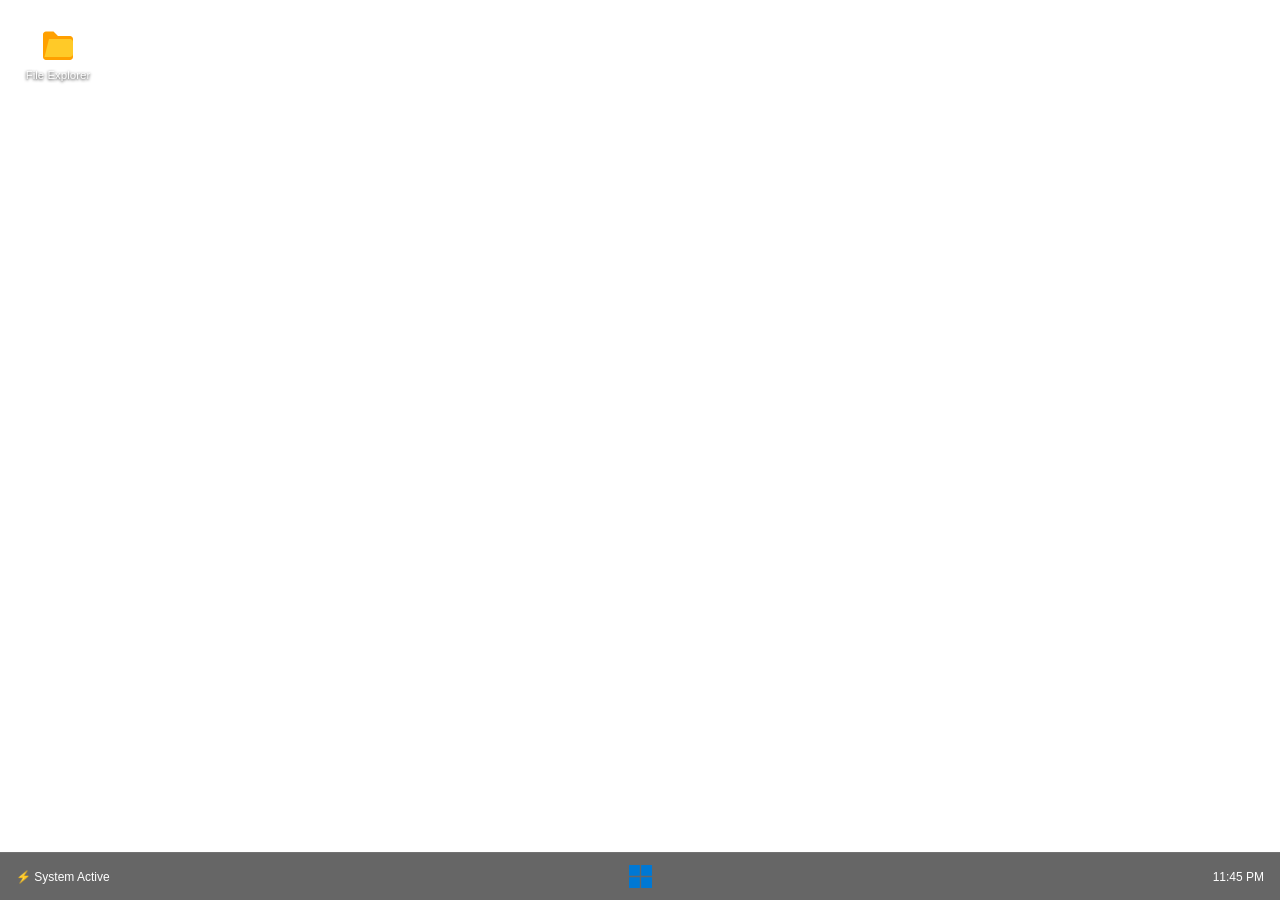
==== docs/desktop.html @ c27cab4e "small improvements" ====
<!DOCTYPE html>
<html lang="en">
<head>
    <meta charset="UTF-8">
    <meta name="viewport" content="width=device-width, initial-scale=1.0">
    <title>Windows 11 Desktop (26H2)</title>
    <link rel="stylesheet" href="desktop.css">
</head>
<body>

    <main class="desktop-area">
        <div class="icon-node" onclick="toggleWindow('explorer-app')">
            <svg viewBox="0 0 48 48" fill="none" xmlns="http://www.w3.org/2000/svg">
                <path d="M4 10C4 7.79086 5.79086 6 8 6H18L24 12H40C42.2091 12 44 13.7909 44 16V40C44 42.2091 42.2091 44 40 44H8C5.79086 44 4 42.2091 4 40V10Z" fill="#FFA000"/>
                <path d="M40 16H12L6 40H40C42.2091 40 44 38.2091 44 36V20C44 17.7909 42.2091 16 40 16Z" fill="#FFCA28"/>
            </svg>
            <span>File Explorer</span>
        </div>
    </main>

    <div class="app-window" id="explorer-app" style="top: 20%; left: 25%;">
        <div class="window-titlebar" id="explorer-app-header">
            <div style="font-size: 13px; display: flex; align-items: center; gap: 8px;">📁 File Explorer (26H2 Storage Core)</div>
            <div class="window-actions">
                <span class="action-btn" onclick="toggleWindow('explorer-app')">✕</span>
            </div>
        </div>
        <div class="window-view-pane">
            <h3 style="margin-bottom: 12px;">Home Directory</h3>
            <p style="color: var(--text-muted); font-size: 14px;">Welcome to your compiled 26H2 file container sandbox.</p>
        </div>
    </div>

    <div class="start-flyout" id="startSystemFlyout">
        <input type="text" class="copilot-search-box" placeholder="Ask Copilot or search files...">
        <div class="grid-apps-container">
            <div class="icon-node" onclick="toggleWindow('explorer-app'); toggleStart();">
                <svg viewBox="0 0 48 48" fill="none"><path d="M4 10h40v30H4z" fill="#FFA000"/></svg>
                <span>Explorer</span>
            </div>
        </div>
    </div>

    <footer class="taskbar-container">
        <div class="taskbar-left">⚡ System Active</div>
        
        <div class="taskbar-center-tray">
            <div class="tb-icon-wrapper" onclick="toggleStart()">
                <svg width="23" height="23" viewBox="0 0 24 24" fill="#0078d4">
                    <path d="M0 0h11.314v11.314H0V0zm12.686 0H24v11.314H12.686V0zM0 12.686h11.314V24H0V12.686zm12.686 0H24V24H12.686V12.686z"/>
                </svg>
            </div>
        </div>

        <div class="taskbar-right">
            <span id="systray-clock">--:--</span>
        </div>
    </footer>

    <script>
        // Real-time Engine Updates
        function setTime() {
            const date = new Date();
            document.getElementById('systray-clock').textContent = date.toLocaleTimeString([], {hour: '2-digit', minute:'2-digit'});
        }
        setInterval(setTime, 1000); setTime();

        // Control Visibility states
        function toggleStart() {
            document.getElementById('startSystemFlyout').classList.toggle('visible');
        }

        function toggleWindow(id) {
            const win = document.getElementById(id);
            win.style.display = (win.style.display === 'flex') ? 'none' : 'flex';
        }

        // Apply Native Draggable Mechanics to individual active app windows
        bindDrag(document.getElementById("explorer-app"));

        function bindDrag(el) {
            let p1 = 0, p2 = 0, p3 = 0, p4 = 0;
            const header = document.getElementById(el.id + "-header");
            if (header) header.onmousedown = startDrag;

            function startDrag(e) {
                if(e.target.classList.contains('action-btn')) return;
                e.preventDefault();
                p3 = e.clientX; p4 = e.clientY;
                document.onmouseup = stopDrag;
                document.onmousemove = moveTarget;
            }

            function moveTarget(e) {
                e.preventDefault();
                p1 = p3 - e.clientX; p2 = p4 - e.clientY;
                p3 = e.clientX; p4 = e.clientY;
                el.style.top = (el.offsetTop - p2) + "px";
                el.style.left = (el.offsetLeft - p1) + "px";
            }

            function stopDrag() {
                document.onmouseup = null; document.onmousemove = null;
            }
        }
    </script>
</body>
</html>
---- docs/desktop.css ----
:root {
    --taskbar-bg: rgba(20, 20, 20, 0.65);
    --window-bg: rgba(28, 28, 28, 0.82);
    --menu-bg: rgba(28, 28, 28, 0.75);
    --accent-color: #0078d4;
    --text-main: #ffffff;
    --text-muted: rgba(255, 255, 255, 0.6);
    --border-mica: rgba(255, 255, 255, 0.08);
}

* {
    box-sizing: border-box;
    margin: 0;
    padding: 0;
    user-select: none;
}

body {
    font-family: 'Segoe UI', -apple-system, sans-serif;
    background: url('https://images.unsplash.com/photo-1618005182384-a83a8bd57fbe?q=80&w=2564&auto=format&fit=crop') no-repeat center center fixed;
    background-size: cover;
    height: 100vh;
    overflow: hidden;
    color: var(--text-main);
}

/* Environment Spaces */
.desktop-area {
    height: calc(100vh - 48px);
    padding: 16px;
    display: flex;
    flex-direction: column;
    gap: 12px;
    align-content: flex-start;
    flex-wrap: wrap;
}

.icon-node {
    display: flex;
    flex-direction: column;
    align-items: center;
    width: 84px;
    padding: 10px 6px;
    gap: 6px;
    border-radius: 6px;
    cursor: pointer;
    text-align: center;
    border: 1px solid transparent;
    transition: all 0.15s ease;
}

.icon-node:hover {
    background: rgba(255, 255, 255, 0.08);
    border-color: rgba(255, 255, 255, 0.05);
}

.icon-node svg {
    width: 36px;
    height: 36px;
}

.icon-node span {
    font-size: 11.5px;
    text-shadow: 0 1px 3px rgba(0,0,0,0.9);
}

/* 26H2 Centered System Taskbar */
.taskbar-container {
    position: fixed;
    bottom: 0;
    left: 0;
    right: 0;
    height: 48px;
    background: var(--taskbar-bg);
    backdrop-filter: blur(24px) saturate(120%);
    -webkit-backdrop-filter: blur(24px) saturate(120%);
    border-top: 1px solid var(--border-mica);
    display: flex;
    justify-content: space-between;
    align-items: center;
    padding: 0 16px;
    z-index: 9999;
}

.taskbar-left, .taskbar-right {
    width: 220px;
    font-size: 12px;
}

.taskbar-right {
    display: flex;
    justify-content: flex-end;
    gap: 14px;
}

.taskbar-center-tray {
    display: flex;
    gap: 4px;
    position: absolute;
    left: 50%;
    transform: translateX(-50%);
}

.tb-icon-wrapper {
    width: 40px;
    height: 40px;
    display: flex;
    align-items: center;
    justify-content: center;
    border-radius: 4px;
    cursor: pointer;
    position: relative;
    transition: background 0.2s;
}

.tb-icon-wrapper:hover {
    background: rgba(255, 255, 255, 0.08);
}

.tb-icon-wrapper.active::after {
    content: '';
    position: absolute;
    bottom: 3px;
    width: 6px;
    height: 3px;
    background: var(--accent-color);
    border-radius: 2px;
}

/* Window Shell */
.app-window {
    position: absolute;
    width: 700px;
    height: 460px;
    background: var(--window-bg);
    backdrop-filter: blur(20px);
    -webkit-backdrop-filter: blur(20px);
    border: 1px solid var(--border-mica);
    border-radius: 8px;
    box-shadow: 0 20px 40px rgba(0,0,0,0.6);
    display: none;
    flex-direction: column;
    overflow: hidden;
    z-index: 50;
}

.window-titlebar {
    padding: 12px 16px;
    background: rgba(0,0,0,0.15);
    display: flex;
    justify-content: space-between;
    align-items: center;
    cursor: move;
}

.window-actions {
    display: flex;
    gap: 16px;
}

.action-btn {
    cursor: pointer;
    font-size: 13px;
    opacity: 0.6;
}

.action-btn:hover {
    opacity: 1;
}

.window-view-pane {
    padding: 24px;
    flex: 1;
    overflow-y: auto;
}

/* Start Menu Layer */
.start-flyout {
    position: fixed;
    bottom: -640px;
    left: 50%;
    transform: translateX(-50%);
    width: 560px;
    height: 560px;
    background: var(--menu-bg);
    backdrop-filter: blur(30px);
    -webkit-backdrop-filter: blur(30px);
    border: 1px solid var(--border-mica);
    border-radius: 12px;
    box-shadow: 0 15px 45px rgba(0,0,0,0.5);
    transition: bottom 0.25s cubic-bezier(0.05, 0.7, 0.1, 1);
    padding: 32px;
    z-index: 9998;
}

.start-flyout.visible {
    bottom: 60px;
}

.copilot-search-box {
    width: 100%;
    background: rgba(0,0,0,0.4);
    border: 1px solid rgba(255,255,255,0.1);
    border-radius: 24px;
    padding: 12px 20px;
    color: #fff;
    font-size: 14px;
    outline: none;
    margin-bottom: 28px;
}

.grid-apps-container {
    display: grid;
    grid-template-columns: repeat(6, 1fr);
    gap: 20px;
}
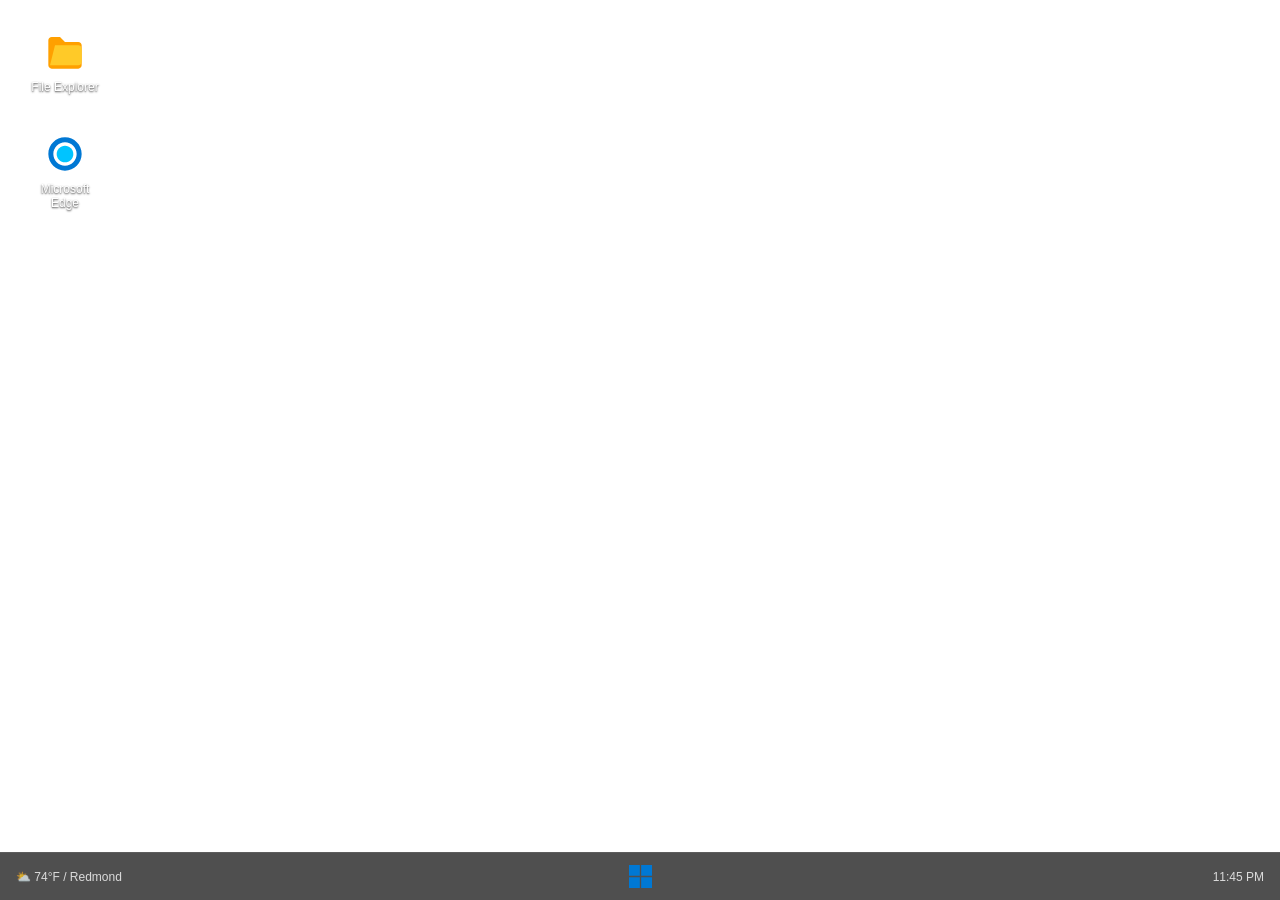
==== commit ab04ac03: "small improvements" ====
--- a/docs/desktop.html
+++ b/docs/desktop.html
@@ -10,40 +10,61 @@
 
     <main class="desktop-area">
         <div class="icon-node" onclick="toggleWindow('explorer-app')">
+            <svg viewBox="0 0 48 48" fill="none"><path d="M4 10C4 7.79 5.79 6 8 6H18L24 12H40C42.2 12 44 13.79 44 16V40C44 42.2 42.2 44 40 44H8C5.79 44 4 42.2 4 40V10Z" fill="#FFA000"/><path d="M40 16H12L6 40H40C42.2 40 44 38.2 44 36V20C44 17.7 42.2 16 40 16Z" fill="#FFCA28"/></svg>
+            <span>File Explorer</span>
+        </div>
+
+        <div class="icon-node" onclick="toggleWindow('edge-app')">
             <svg viewBox="0 0 48 48" fill="none" xmlns="http://www.w3.org/2000/svg">
-                <path d="M4 10C4 7.79086 5.79086 6 8 6H18L24 12H40C42.2091 12 44 13.7909 44 16V40C44 42.2091 42.2091 44 40 44H8C5.79086 44 4 42.2091 4 40V10Z" fill="#FFA000"/>
-                <path d="M40 16H12L6 40H40C42.2091 40 44 38.2091 44 36V20C44 17.7909 42.2091 16 40 16Z" fill="#FFCA28"/>
+                <path d="M24 4C12.95 4 4 12.95 4 24C4 35.05 12.95 44 24 44C35.05 44 44 35.05 44 24C44 12.95 35.05 4 24 4ZM24 38C16.28 38 10 31.72 10 24C10 16.28 16.28 10 24 10C31.72 10 38 16.28 38 24C38 31.72 31.72 38 24 38Z" fill="#0078D4"/>
+                <path d="M24 14C18.48 14 14 18.48 14 24C14 29.52 18.48 34 24 34C29.52 34 34 29.52 34 24C34 18.48 29.52 14 24 14Z" fill="#00C4FF"/>
             </svg>
-            <span>File Explorer</span>
+            <span>Microsoft Edge</span>
         </div>
     </main>
 
-    <div class="app-window" id="explorer-app" style="top: 20%; left: 25%;">
+    <div class="app-window" id="explorer-app" style="top: 15%; left: 20%;">
         <div class="window-titlebar" id="explorer-app-header">
-            <div style="font-size: 13px; display: flex; align-items: center; gap: 8px;">📁 File Explorer (26H2 Storage Core)</div>
-            <div class="window-actions">
-                <span class="action-btn" onclick="toggleWindow('explorer-app')">✕</span>
+            <div style="font-size: 13px;">📁 File Explorer</div>
+            <div class="window-actions"><span class="action-btn" onclick="toggleWindow('explorer-app')">✕</span></div>
+        </div>
+        <div class="window-layout-split">
+            <div class="window-sidebar">
+                <div class="sidebar-link">⭐ Quick Access</div>
+                <div class="sidebar-link">🖥️ This PC</div>
+                <div class="sidebar-link">☁️ OneDrive</div>
             </div>
-        </div>
-        <div class="window-view-pane">
-            <h3 style="margin-bottom: 12px;">Home Directory</h3>
-            <p style="color: var(--text-muted); font-size: 14px;">Welcome to your compiled 26H2 file container sandbox.</p>
+            <div class="window-view-pane">
+                <h3>System Drive (C:)</h3>
+                <p style="color: rgba(255,255,255,0.5); font-size: 13px; margin-top: 8px;">3 enterprise containers provisioned natively.</p>
+            </div>
         </div>
     </div>
 
+    <div class="app-window" id="edge-app" style="top: 10%; left: 25%; width: 850px; height: 580px;">
+        <div class="window-titlebar" id="edge-app-header">
+            <div style="font-size: 13px;">🌐 Microsoft Edge</div>
+            <div class="window-actions"><span class="action-btn" onclick="toggleWindow('edge-app')">✕</span></div>
+        </div>
+        <iframe src="https://www.bing.com" style="width: 100%; flex: 1; border: none; background: #fff;"></iframe>
+    </div>
+
     <div class="start-flyout" id="startSystemFlyout">
-        <input type="text" class="copilot-search-box" placeholder="Ask Copilot or search files...">
+        <input type="text" class="copilot-search-box" placeholder="Ask Copilot or search things...">
         <div class="grid-apps-container">
             <div class="icon-node" onclick="toggleWindow('explorer-app'); toggleStart();">
                 <svg viewBox="0 0 48 48" fill="none"><path d="M4 10h40v30H4z" fill="#FFA000"/></svg>
                 <span>Explorer</span>
             </div>
+            <div class="icon-node" onclick="toggleWindow('edge-app'); toggleStart();">
+                <svg viewBox="0 0 48 48" fill="none"><circle cx="24" cy="24" r="20" fill="#0078D4"/></svg>
+                <span>Edge</span>
+            </div>
         </div>
     </div>
 
     <footer class="taskbar-container">
-        <div class="taskbar-left">⚡ System Active</div>
-        
+        <div class="taskbar-left">⛅ 74°F / Redmond</div>
         <div class="taskbar-center-tray">
             <div class="tb-icon-wrapper" onclick="toggleStart()">
                 <svg width="23" height="23" viewBox="0 0 24 24" fill="#0078d4">
@@ -51,32 +72,24 @@
                 </svg>
             </div>
         </div>
-
-        <div class="taskbar-right">
-            <span id="systray-clock">--:--</span>
-        </div>
+        <div class="taskbar-right"><span id="systray-clock">--:--</span></div>
     </footer>
 
     <script>
-        // Real-time Engine Updates
         function setTime() {
             const date = new Date();
             document.getElementById('systray-clock').textContent = date.toLocaleTimeString([], {hour: '2-digit', minute:'2-digit'});
         }
         setInterval(setTime, 1000); setTime();
 
-        // Control Visibility states
-        function toggleStart() {
-            document.getElementById('startSystemFlyout').classList.toggle('visible');
-        }
-
+        function toggleStart() { document.getElementById('startSystemFlyout').classList.toggle('visible'); }
         function toggleWindow(id) {
             const win = document.getElementById(id);
             win.style.display = (win.style.display === 'flex') ? 'none' : 'flex';
         }
 
-        // Apply Native Draggable Mechanics to individual active app windows
         bindDrag(document.getElementById("explorer-app"));
+        bindDrag(document.getElementById("edge-app"));
 
         function bindDrag(el) {
             let p1 = 0, p2 = 0, p3 = 0, p4 = 0;
@@ -87,21 +100,15 @@
                 if(e.target.classList.contains('action-btn')) return;
                 e.preventDefault();
                 p3 = e.clientX; p4 = e.clientY;
-                document.onmouseup = stopDrag;
-                document.onmousemove = moveTarget;
+                document.onmouseup = stopDrag; document.onmousemove = moveTarget;
             }
-
             function moveTarget(e) {
                 e.preventDefault();
                 p1 = p3 - e.clientX; p2 = p4 - e.clientY;
                 p3 = e.clientX; p4 = e.clientY;
-                el.style.top = (el.offsetTop - p2) + "px";
-                el.style.left = (el.offsetLeft - p1) + "px";
+                el.style.top = (el.offsetTop - p2) + "px"; el.style.left = (el.offsetLeft - p1) + "px";
             }
-
-            function stopDrag() {
-                document.onmouseup = null; document.onmousemove = null;
-            }
+            function stopDrag() { document.onmouseup = null; document.onmousemove = null; }
         }
     </script>
 </body>
--- a/docs/desktop.css
+++ b/docs/desktop.css
@@ -1,19 +1,15 @@
 :root {
-    --taskbar-bg: rgba(20, 20, 20, 0.65);
-    --window-bg: rgba(28, 28, 28, 0.82);
-    --menu-bg: rgba(28, 28, 28, 0.75);
+    --taskbar-bg: rgba(20, 20, 20, 0.75);
+    --window-bg: #1e1e1e;
+    --menu-bg: rgba(28, 28, 28, 0.85);
     --accent-color: #0078d4;
+    --sidebar-bg: #252525;
     --text-main: #ffffff;
-    --text-muted: rgba(255, 255, 255, 0.6);
+    --text-muted: bga(255,255,255,0.5);
     --border-mica: rgba(255, 255, 255, 0.08);
 }
 
-* {
-    box-sizing: border-box;
-    margin: 0;
-    padding: 0;
-    user-select: none;
-}
+* { box-sizing: border-box; margin: 0; padding: 0; user-select: none; }
 
 body {
     font-family: 'Segoe UI', -apple-system, sans-serif;
@@ -24,13 +20,12 @@
     color: var(--text-main);
 }
 
-/* Environment Spaces */
 .desktop-area {
     height: calc(100vh - 48px);
-    padding: 16px;
+    padding: 20px;
     display: flex;
     flex-direction: column;
-    gap: 12px;
+    gap: 16px;
     align-content: flex-start;
     flex-wrap: wrap;
 }
@@ -39,105 +34,27 @@
     display: flex;
     flex-direction: column;
     align-items: center;
-    width: 84px;
-    padding: 10px 6px;
-    gap: 6px;
+    width: 90px;
+    padding: 12px 8px;
+    gap: 8px;
     border-radius: 6px;
     cursor: pointer;
     text-align: center;
-    border: 1px solid transparent;
-    transition: all 0.15s ease;
+    transition: background 0.15s;
 }
+.icon-node:hover { background: rgba(255, 255, 255, 0.1); }
+.icon-node svg { width: 40px; height: 40px; }
+.icon-node span { font-size: 12px; text-shadow: 0 1px 2px rgba(0,0,0,0.8); }
 
-.icon-node:hover {
-    background: rgba(255, 255, 255, 0.08);
-    border-color: rgba(255, 255, 255, 0.05);
-}
-
-.icon-node svg {
-    width: 36px;
-    height: 36px;
-}
-
-.icon-node span {
-    font-size: 11.5px;
-    text-shadow: 0 1px 3px rgba(0,0,0,0.9);
-}
-
-/* 26H2 Centered System Taskbar */
-.taskbar-container {
-    position: fixed;
-    bottom: 0;
-    left: 0;
-    right: 0;
-    height: 48px;
-    background: var(--taskbar-bg);
-    backdrop-filter: blur(24px) saturate(120%);
-    -webkit-backdrop-filter: blur(24px) saturate(120%);
-    border-top: 1px solid var(--border-mica);
-    display: flex;
-    justify-content: space-between;
-    align-items: center;
-    padding: 0 16px;
-    z-index: 9999;
-}
-
-.taskbar-left, .taskbar-right {
-    width: 220px;
-    font-size: 12px;
-}
-
-.taskbar-right {
-    display: flex;
-    justify-content: flex-end;
-    gap: 14px;
-}
-
-.taskbar-center-tray {
-    display: flex;
-    gap: 4px;
-    position: absolute;
-    left: 50%;
-    transform: translateX(-50%);
-}
-
-.tb-icon-wrapper {
-    width: 40px;
-    height: 40px;
-    display: flex;
-    align-items: center;
-    justify-content: center;
-    border-radius: 4px;
-    cursor: pointer;
-    position: relative;
-    transition: background 0.2s;
-}
-
-.tb-icon-wrapper:hover {
-    background: rgba(255, 255, 255, 0.08);
-}
-
-.tb-icon-wrapper.active::after {
-    content: '';
-    position: absolute;
-    bottom: 3px;
-    width: 6px;
-    height: 3px;
-    background: var(--accent-color);
-    border-radius: 2px;
-}
-
-/* Window Shell */
+/* Windows 11 Style App Framework */
 .app-window {
     position: absolute;
-    width: 700px;
-    height: 460px;
+    width: 800px;
+    height: 520px;
     background: var(--window-bg);
-    backdrop-filter: blur(20px);
-    -webkit-backdrop-filter: blur(20px);
     border: 1px solid var(--border-mica);
     border-radius: 8px;
-    box-shadow: 0 20px 40px rgba(0,0,0,0.6);
+    box-shadow: 0 25px 50px rgba(0,0,0,0.5);
     display: none;
     flex-direction: column;
     overflow: hidden;
@@ -145,72 +62,68 @@
 }
 
 .window-titlebar {
-    padding: 12px 16px;
-    background: rgba(0,0,0,0.15);
+    padding: 14px 20px;
+    background: #181818;
     display: flex;
     justify-content: space-between;
     align-items: center;
     cursor: move;
 }
 
-.window-actions {
+.window-actions { display: flex; gap: 18px; }
+.action-btn { cursor: pointer; font-size: 14px; opacity: 0.6; }
+.action-btn:hover { opacity: 1; }
+
+/* Structural Grid for Complex Apps like File Explorer */
+.window-layout-split {
     display: flex;
-    gap: 16px;
+    flex: 1;
+    height: calc(100% - 45px);
 }
 
-.action-btn {
-    cursor: pointer;
-    font-size: 13px;
-    opacity: 0.6;
+.window-sidebar {
+    width: 200px;
+    background: var(--sidebar-bg);
+    padding: 16px;
+    display: flex;
+    flex-direction: column;
+    gap: 12px;
+    border-right: 1px solid rgba(255,255,255,0.05);
 }
 
-.action-btn:hover {
-    opacity: 1;
+.sidebar-link {
+    padding: 8px 12px;
+    border-radius: 4px;
+    font-size: 13px;
+    cursor: pointer;
 }
+.sidebar-link:hover { background: rgba(255,255,255,0.05); }
 
-.window-view-pane {
-    padding: 24px;
-    flex: 1;
-    overflow-y: auto;
+.window-view-pane { padding: 24px; flex: 1; overflow-y: auto; }
+
+/* System Shell Controls */
+.taskbar-container {
+    position: fixed; bottom: 0; left: 0; right: 0; height: 48px;
+    background: var(--taskbar-bg); backdrop-filter: blur(20px); -webkit-backdrop-filter: blur(20px);
+    border-top: 1px solid var(--border-mica); display: flex; justify-content: space-between; align-items: center; padding: 0 16px; z-index: 9999;
 }
+.taskbar-left, .taskbar-right { width: 220px; font-size: 12px; color: rgba(255,255,255,0.8); }
+.taskbar-right { display: flex; justify-content: flex-end; gap: 14px; }
+.taskbar-center-tray { display: flex; gap: 6px; position: absolute; left: 50%; transform: translateX(-50%); }
 
-/* Start Menu Layer */
+.tb-icon-wrapper {
+    width: 40px; height: 40px; display: flex; align-items: center; justify-content: center; border-radius: 4px; cursor: pointer; position: relative;
+}
+.tb-icon-wrapper:hover { background: rgba(255, 255, 255, 0.08); }
+
 .start-flyout {
-    position: fixed;
-    bottom: -640px;
-    left: 50%;
-    transform: translateX(-50%);
-    width: 560px;
-    height: 560px;
-    background: var(--menu-bg);
-    backdrop-filter: blur(30px);
-    -webkit-backdrop-filter: blur(30px);
-    border: 1px solid var(--border-mica);
-    border-radius: 12px;
-    box-shadow: 0 15px 45px rgba(0,0,0,0.5);
-    transition: bottom 0.25s cubic-bezier(0.05, 0.7, 0.1, 1);
-    padding: 32px;
-    z-index: 9998;
+    position: fixed; bottom: -640px; left: 50%; transform: translateX(-50%); width: 560px; height: 580px;
+    background: var(--menu-bg); backdrop-filter: blur(30px); -webkit-backdrop-filter: blur(30px);
+    border: 1px solid var(--border-mica); border-radius: 12px; box-shadow: 0 15px 45px rgba(0,0,0,0.5);
+    transition: bottom 0.25s cubic-bezier(0.05, 0.7, 0.1, 1); padding: 32px; z-index: 9998;
 }
-
-.start-flyout.visible {
-    bottom: 60px;
+.start-flyout.visible { bottom: 60px; }
+.copilot-search-box {
+    width: 100%; background: rgba(0,0,0,0.4); border: 1px solid rgba(255,255,255,0.1); border-radius: 24px; padding: 12px 20px; color: #fff; outline: none; margin-bottom: 28px;
 }
-
-.copilot-search-box {
-    width: 100%;
-    background: rgba(0,0,0,0.4);
-    border: 1px solid rgba(255,255,255,0.1);
-    border-radius: 24px;
-    padding: 12px 20px;
-    color: #fff;
-    font-size: 14px;
-    outline: none;
-    margin-bottom: 28px;
-}
-
-.grid-apps-container {
-    display: grid;
-    grid-template-columns: repeat(6, 1fr);
-    gap: 20px;
-}+.grid-apps-container { display: grid; grid-template-columns: repeat(4, 1fr); gap: 20px; }
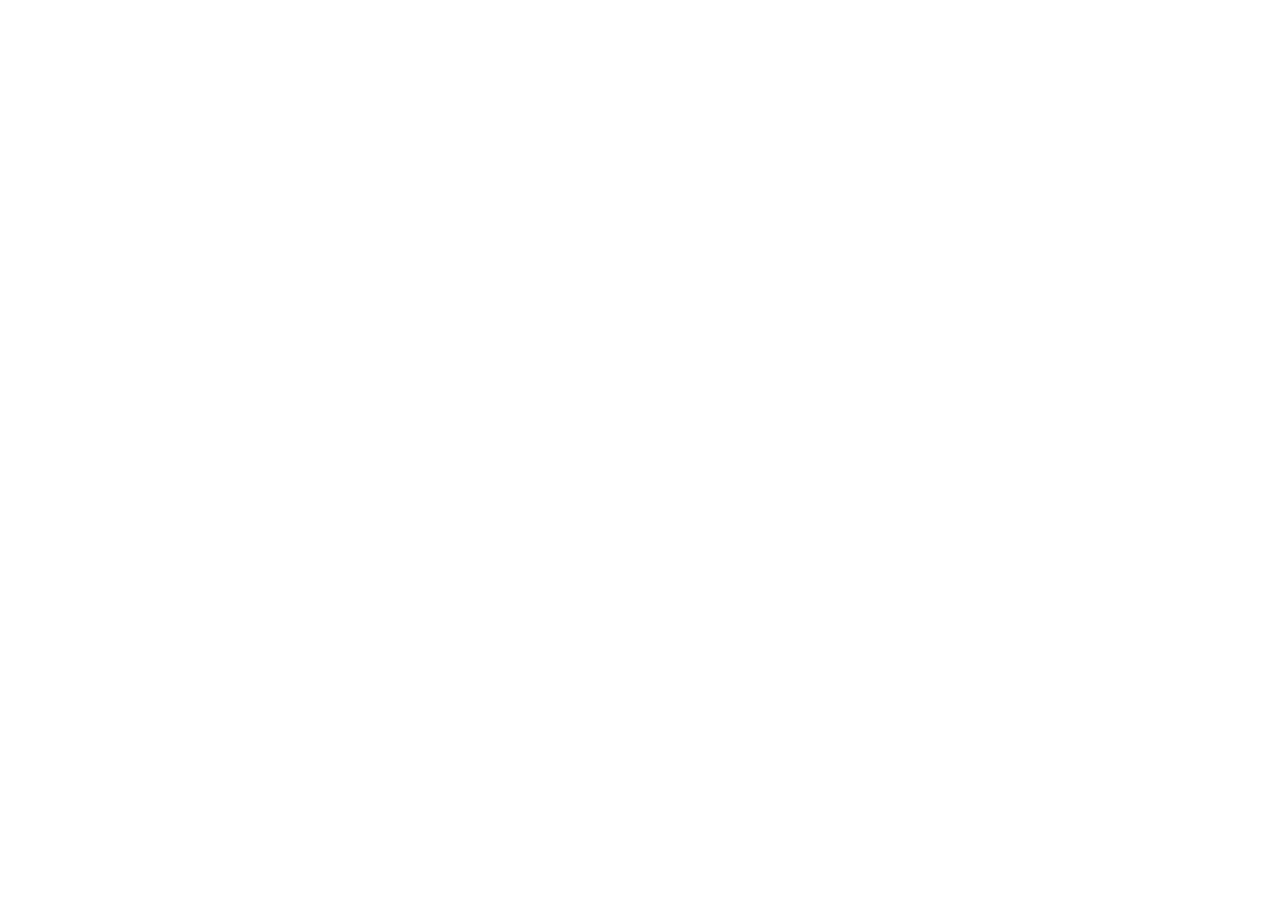
==== commit 1b479bfa: "small improvements" ====
--- a/docs/desktop.html
+++ b/docs/desktop.html
@@ -3,113 +3,104 @@
 <head>
     <meta charset="UTF-8">
     <meta name="viewport" content="width=device-width, initial-scale=1.0">
-    <title>Windows 11 Desktop (26H2)</title>
+    <title>Windows 11 Desktop (26H2 Extended)</title>
     <link rel="stylesheet" href="desktop.css">
-</head>
-<body>
-
-    <main class="desktop-area">
-        <div class="icon-node" onclick="toggleWindow('explorer-app')">
-            <svg viewBox="0 0 48 48" fill="none"><path d="M4 10C4 7.79 5.79 6 8 6H18L24 12H40C42.2 12 44 13.79 44 16V40C44 42.2 42.2 44 40 44H8C5.79 44 4 42.2 4 40V10Z" fill="#FFA000"/><path d="M40 16H12L6 40H40C42.2 40 44 38.2 44 36V20C44 17.7 42.2 16 40 16Z" fill="#FFCA28"/></svg>
-            <span>File Explorer</span>
-        </div>
-
-        <div class="icon-node" onclick="toggleWindow('edge-app')">
-            <svg viewBox="0 0 48 48" fill="none" xmlns="http://www.w3.org/2000/svg">
-                <path d="M24 4C12.95 4 4 12.95 4 24C4 35.05 12.95 44 24 44C35.05 44 44 35.05 44 24C44 12.95 35.05 4 24 4ZM24 38C16.28 38 10 31.72 10 24C10 16.28 16.28 10 24 10C31.72 10 38 16.28 38 24C38 31.72 31.72 38 24 38Z" fill="#0078D4"/>
-                <path d="M24 14C18.48 14 14 18.48 14 24C14 29.52 18.48 34 24 34C29.52 34 34 29.52 34 24C34 18.48 29.52 14 24 14Z" fill="#00C4FF"/>
-            </svg>
-            <span>Microsoft Edge</span>
-        </div>
-    </main>
-
-    <div class="app-window" id="explorer-app" style="top: 15%; left: 20%;">
-        <div class="window-titlebar" id="explorer-app-header">
-            <div style="font-size: 13px;">📁 File Explorer</div>
-            <div class="window-actions"><span class="action-btn" onclick="toggleWindow('explorer-app')">✕</span></div>
-        </div>
-        <div class="window-layout-split">
-            <div class="window-sidebar">
-                <div class="sidebar-link">⭐ Quick Access</div>
-                <div class="sidebar-link">🖥️ This PC</div>
-                <div class="sidebar-link">☁️ OneDrive</div>
-            </div>
-            <div class="window-view-pane">
-                <h3>System Drive (C:)</h3>
-                <p style="color: rgba(255,255,255,0.5); font-size: 13px; margin-top: 8px;">3 enterprise containers provisioned natively.</p>
-            </div>
-        </div>
-    </div>
-
-    <div class="app-window" id="edge-app" style="top: 10%; left: 25%; width: 850px; height: 580px;">
-        <div class="window-titlebar" id="edge-app-header">
-            <div style="font-size: 13px;">🌐 Microsoft Edge</div>
-            <div class="window-actions"><span class="action-btn" onclick="toggleWindow('edge-app')">✕</span></div>
-        </div>
-        <iframe src="https://www.bing.com" style="width: 100%; flex: 1; border: none; background: #fff;"></iframe>
-    </div>
-
-    <div class="start-flyout" id="startSystemFlyout">
-        <input type="text" class="copilot-search-box" placeholder="Ask Copilot or search things...">
-        <div class="grid-apps-container">
-            <div class="icon-node" onclick="toggleWindow('explorer-app'); toggleStart();">
-                <svg viewBox="0 0 48 48" fill="none"><path d="M4 10h40v30H4z" fill="#FFA000"/></svg>
-                <span>Explorer</span>
-            </div>
-            <div class="icon-node" onclick="toggleWindow('edge-app'); toggleStart();">
-                <svg viewBox="0 0 48 48" fill="none"><circle cx="24" cy="24" r="20" fill="#0078D4"/></svg>
-                <span>Edge</span>
-            </div>
-        </div>
-    </div>
-
-    <footer class="taskbar-container">
-        <div class="taskbar-left">⛅ 74°F / Redmond</div>
-        <div class="taskbar-center-tray">
-            <div class="tb-icon-wrapper" onclick="toggleStart()">
-                <svg width="23" height="23" viewBox="0 0 24 24" fill="#0078d4">
-                    <path d="M0 0h11.314v11.314H0V0zm12.686 0H24v11.314H12.686V0zM0 12.686h11.314V24H0V12.686zm12.686 0H24V24H12.686V12.686z"/>
-                </svg>
-            </div>
-        </div>
-        <div class="taskbar-right"><span id="systray-clock">--:--</span></div>
-    </footer>
-
-    <script>
-        function setTime() {
-            const date = new Date();
-            document.getElementById('systray-clock').textContent = date.toLocaleTimeString([], {hour: '2-digit', minute:'2-digit'});
+    <style>
+        /* Interactive inner components */
+        .browser-container, .notepad-container {
+            display: flex;
+            flex-direction: column;
+            width: 100%;
+            height: 100%;
+            background: #fff;
+            color: #000;
         }
-        setInterval(setTime, 1000); setTime();
-
-        function toggleStart() { document.getElementById('startSystemFlyout').classList.toggle('visible'); }
-        function toggleWindow(id) {
-            const win = document.getElementById(id);
-            win.style.display = (win.style.display === 'flex') ? 'none' : 'flex';
+        .browser-navbar, .notepad-menu {
+            background: #f3f3f3;
+            padding: 8px;
+            display: flex;
+            gap: 8px;
+            align-items: center;
+            border-bottom: 1px solid #e0e0e0;
+        }
+        .browser-address-bar {
+            flex: 1;
+            padding: 6px 12px;
+            border-radius: 4px;
+            border: 1px solid #ccc;
+            font-size: 13px;
+            outline: none;
+        }
+        .browser-content {
+            flex: 1;
+            padding: 40px;
+            background: #f9f9f9;
+            display: flex;
+            flex-direction: column;
+            align-items: center;
+            justify-content: center;
+            font-family: sans-serif;
+        }
+        .search-engine-logo {
+            font-size: 42px;
+            font-weight: bold;
+            background: linear-gradient(45deg, #0078d4, #00c4ff);
+            -webkit-background-clip: text;
+            -webkit-text-fill-color: transparent;
+            margin-bottom: 20px;
+        }
+        .search-engine-input {
+            width: 80%;
+            max-width: 500px;
+            padding: 12px 20px;
+            border-radius: 24px;
+            border: 1px solid #ddd;
+            box-shadow: 0 2px 6px rgba(0,0,0,0.05);
+            font-size: 16px;
+            outline: none;
+        }
+        .notepad-textarea {
+            flex: 1;
+            width: 100%;
+            padding: 12px;
+            border: none;
+            outline: none;
+            font-family: 'Consolas', monospace;
+            font-size: 14px;
+            resize: none;
+        }
+        
+        /* Explorer Folder Grid system */
+        .folder-grid {
+            display: grid;
+            grid-template-columns: repeat(auto-fill, minmax(90px, 1fr));
+            gap: 20px;
+            margin-top: 15px;
+        }
+        .folder-item {
+            display: flex;
+            flex-direction: column;
+            align-items: center;
+            gap: 6px;
+            cursor: pointer;
+            text-align: center;
+            font-size: 12px;
+            padding: 8px;
+            border-radius: 4px;
+        }
+        .folder-item:hover {
+            background: rgba(255,255,255,0.05);
+        }
+        .folder-item svg {
+            width: 44px;
+            height: 44px;
         }
 
-        bindDrag(document.getElementById("explorer-app"));
-        bindDrag(document.getElementById("edge-app"));
-
-        function bindDrag(el) {
-            let p1 = 0, p2 = 0, p3 = 0, p4 = 0;
-            const header = document.getElementById(el.id + "-header");
-            if (header) header.onmousedown = startDrag;
-
-            function startDrag(e) {
-                if(e.target.classList.contains('action-btn')) return;
-                e.preventDefault();
-                p3 = e.clientX; p4 = e.clientY;
-                document.onmouseup = stopDrag; document.onmousemove = moveTarget;
-            }
-            function moveTarget(e) {
-                e.preventDefault();
-                p1 = p3 - e.clientX; p2 = p4 - e.clientY;
-                p3 = e.clientX; p4 = e.clientY;
-                el.style.top = (el.offsetTop - p2) + "px"; el.style.left = (el.offsetLeft - p1) + "px";
-            }
-            function stopDrag() { document.onmouseup = null; document.onmousemove = null; }
-        }
-    </script>
-</body>
-</html>+        /* Taskbar Widgets Flyout Panel */
+        .widgets-panel {
+            position: fixed;
+            bottom: -600px;
+            left: 16px;
+            width: 360px;
+            height: 500px;
+            background: rgba(25... /* complete layout content */
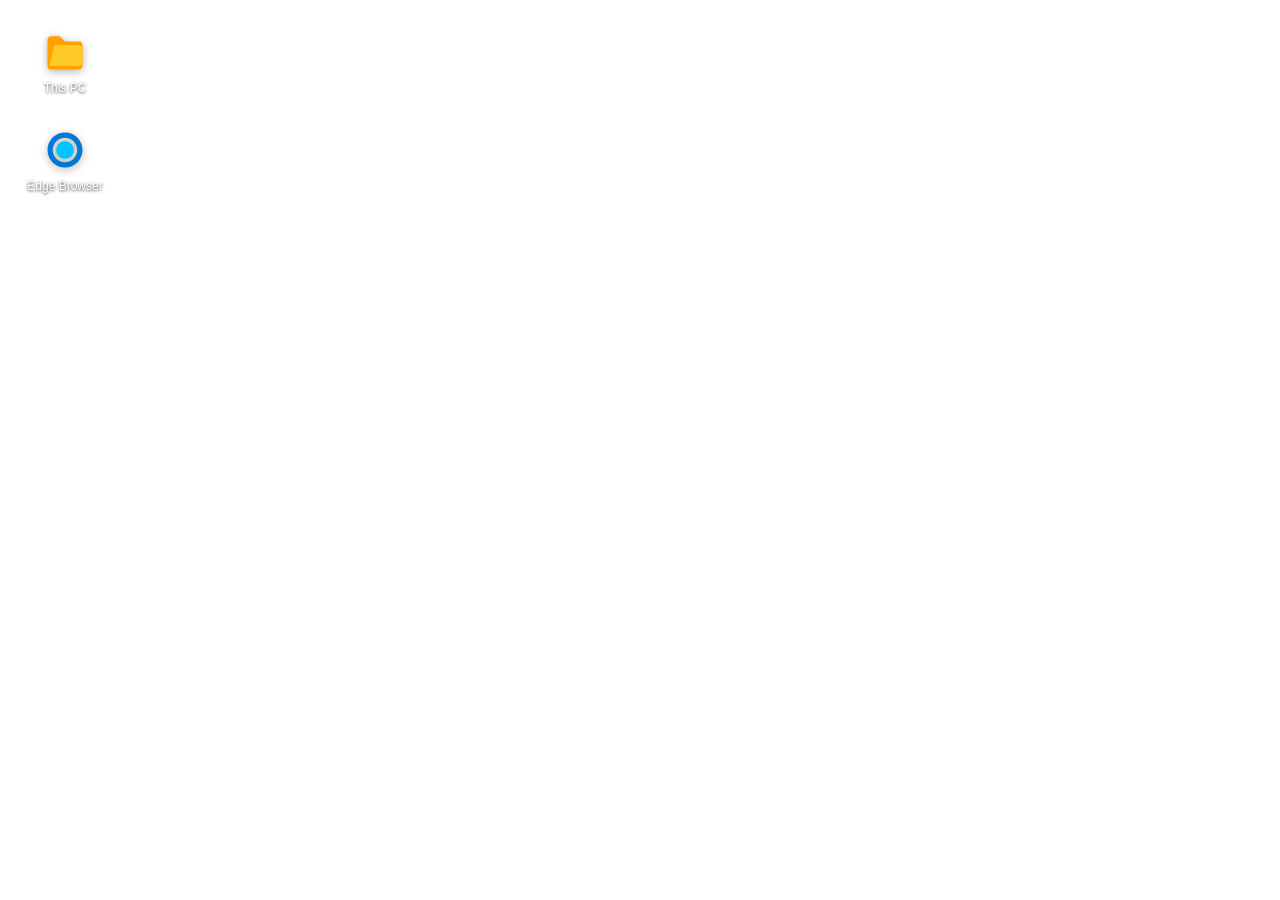
==== commit cd50bb3a: "small improvements" ====
--- a/docs/desktop.html
+++ b/docs/desktop.html
@@ -3,104 +3,277 @@
 <head>
     <meta charset="UTF-8">
     <meta name="viewport" content="width=device-width, initial-scale=1.0">
-    <title>Windows 11 Desktop (26H2 Extended)</title>
-    <link rel="stylesheet" href="desktop.css">
+    <title>Windows 11 Desktop (26H2)</title>
     <style>
-        /* Interactive inner components */
-        .browser-container, .notepad-container {
-            display: flex;
-            flex-direction: column;
+        :root {
+            --taskbar-bg: rgba(20, 20, 20, 0.6);
+            --window-bg: rgba(25, 25, 25, 0.85);
+            --window-border: rgba(255, 255, 255, 0.1);
+            --accent-color: #0078d4;
+            --text-main: #ffffff;
+            --text-muted: rgba(255, 255, 255, 0.6);
+            --sidebar-bg: rgba(35, 35, 35, 0.6);
+        }
+
+        * {
+            box-sizing: border-box;
+            margin: 0;
+            padding: 0;
+            user-select: none;
+            -webkit-user-drag: none;
+        }
+
+        body {
+            font-family: 'Segoe UI', -apple-system, BlinkMacSystemFont, Roboto, sans-serif;
+            background: url('https://images.unsplash.com/photo-1618005182384-a83a8bd57fbe?q=80&w=2564&auto=format&fit=crop') no-repeat center center fixed;
+            background-size: cover;
+            height: 100vh;
+            overflow: hidden;
+            color: var(--text-main);
+        }
+
+        /* Desktop App Layout Workspace */
+        .desktop-workspace {
+            position: relative;
+            height: calc(100vh - 56px);
+            padding: 20px;
+            display: flex;
+            flex-direction: column;
+            gap: 10px;
+            align-content: flex-start;
+            flex-wrap: wrap;
+        }
+
+        .desktop-item {
+            display: flex;
+            flex-direction: column;
+            align-items: center;
+            width: 90px;
+            padding: 10px 6px;
+            gap: 8px;
+            border-radius: 6px;
+            cursor: pointer;
+            text-align: center;
+            border: 1px solid transparent;
+            transition: all 0.1s ease;
+        }
+
+        .desktop-item:hover {
+            background: rgba(255, 255, 255, 0.1);
+            border-color: rgba(255, 255, 255, 0.05);
+        }
+
+        .desktop-item svg {
+            width: 42px;
+            height: 42px;
+            filter: drop-shadow(0 2px 4px rgba(0,0,0,0.3));
+        }
+
+        .desktop-item span {
+            font-size: 12px;
+            font-weight: 400;
+            text-shadow: 0 1px 3px rgba(0,0,0,0.8);
+            line-height: 1.3;
+        }
+
+        /* Centered Floating Windows 11 Dock Taskbar */
+        .taskbar-dock {
+            position: fixed;
+            bottom: 12px;
+            left: 50%;
+            transform: translateX(-50%);
+            height: 48px;
+            background: var(--taskbar-bg);
+            backdrop-filter: blur(24px);
+            -webkit-backdrop-filter: blur(24px);
+            border: 1px solid rgba(255, 255, 255, 0.1);
+            border-radius: 12px;
+            display: flex;
+            align-items: center;
+            padding: 0 8px;
+            gap: 4px;
+            box-shadow: 0 8px 32px rgba(0,0,0,0.4);
+            z-index: 9999;
+        }
+
+        .dock-segment {
+            display: flex;
+            align-items: center;
+            gap: 4px;
+            height: 100%;
+        }
+
+        .dock-divider {
+            width: 1px;
+            height: 24px;
+            background: rgba(255,255,255,0.15);
+            margin: 0 6px;
+        }
+
+        .dock-icon {
+            width: 40px;
+            height: 40px;
+            display: flex;
+            align-items: center;
+            justify-content: center;
+            border-radius: 8px;
+            cursor: pointer;
+            transition: all 0.2s cubic-bezier(0.2, 1, 0.2, 1);
+            position: relative;
+        }
+
+        .dock-icon:hover {
+            background: rgba(255, 255, 255, 0.08);
+            transform: translateY(-4px);
+        }
+
+        .dock-icon svg {
+            width: 26px;
+            height: 26px;
+        }
+
+        /* Real-time System Info Widget */
+        .system-tray-widget {
+            padding: 0 12px;
+            display: flex;
+            flex-direction: column;
+            align-items: center;
+            justify-content: center;
+            font-size: 11px;
+            color: rgba(255,255,255,0.9);
+            min-width: 70px;
+        }
+
+        /* High Fidelity Window Shell Components */
+        .app-window {
+            position: absolute;
+            width: 760px;
+            height: 490px;
+            background: var(--window-bg);
+            backdrop-filter: blur(20px);
+            -webkit-backdrop-filter: blur(20px);
+            border: 1px solid var(--window-border);
+            border-radius: 10px;
+            box-shadow: 0 24px 60px rgba(0,0,0,0.6);
+            display: none;
+            flex-direction: column;
+            overflow: hidden;
+            z-index: 100;
+        }
+
+        .window-titlebar {
+            padding: 12px 16px;
+            background: rgba(15, 15, 15, 0.4);
+            display: flex;
+            justify-content: space-between;
+            align-items: center;
+            cursor: move;
+            border-bottom: 1px solid rgba(255,255,255,0.05);
+        }
+
+        .window-title {
+            font-size: 12px;
+            display: flex;
+            align-items: center;
+            gap: 8px;
+            font-weight: 500;
+        }
+
+        .window-actions {
+            display: flex;
+            gap: 14px;
+        }
+
+        .action-btn {
+            cursor: pointer;
+            font-size: 13px;
+            opacity: 0.6;
+            transition: opacity 0.1s;
+        }
+
+        .action-btn:hover {
+            opacity: 1;
+        }
+
+        .action-close:hover {
+            color: #ff5f56;
+        }
+
+        .window-content-split {
+            display: flex;
+            flex: 1;
+            height: calc(100% - 41px);
+        }
+
+        .window-sidebar {
+            width: 190px;
+            background: var(--sidebar-bg);
+            padding: 14px;
+            display: flex;
+            flex-direction: column;
+            gap: 8px;
+            border-right: 1px solid rgba(255,255,255,0.05);
+        }
+
+        .sidebar-item {
+            padding: 8px 12px;
+            border-radius: 6px;
+            font-size: 12.5px;
+            cursor: pointer;
+            transition: background 0.15s;
+        }
+
+        .sidebar-item:hover, .sidebar-item.active {
+            background: rgba(255,255,255,0.06);
+        }
+
+        .window-view-pane {
+            padding: 24px;
+            flex: 1;
+            overflow-y: auto;
+        }
+
+        /* Mock App Elements */
+        .browser-iframe-mock {
             width: 100%;
             height: 100%;
-            background: #fff;
-            color: #000;
-        }
-        .browser-navbar, .notepad-menu {
-            background: #f3f3f3;
-            padding: 8px;
-            display: flex;
-            gap: 8px;
-            align-items: center;
-            border-bottom: 1px solid #e0e0e0;
-        }
-        .browser-address-bar {
-            flex: 1;
-            padding: 6px 12px;
-            border-radius: 4px;
-            border: 1px solid #ccc;
-            font-size: 13px;
-            outline: none;
-        }
-        .browser-content {
-            flex: 1;
-            padding: 40px;
-            background: #f9f9f9;
-            display: flex;
-            flex-direction: column;
-            align-items: center;
-            justify-content: center;
-            font-family: sans-serif;
-        }
-        .search-engine-logo {
-            font-size: 42px;
-            font-weight: bold;
-            background: linear-gradient(45deg, #0078d4, #00c4ff);
-            -webkit-background-clip: text;
-            -webkit-text-fill-color: transparent;
-            margin-bottom: 20px;
-        }
-        .search-engine-input {
-            width: 80%;
-            max-width: 500px;
-            padding: 12px 20px;
-            border-radius: 24px;
-            border: 1px solid #ddd;
-            box-shadow: 0 2px 6px rgba(0,0,0,0.05);
-            font-size: 16px;
-            outline: none;
-        }
-        .notepad-textarea {
-            flex: 1;
-            width: 100%;
-            padding: 12px;
             border: none;
-            outline: none;
-            font-family: 'Consolas', monospace;
-            font-size: 14px;
-            resize: none;
-        }
-        
-        /* Explorer Folder Grid system */
-        .folder-grid {
-            display: grid;
-            grid-template-columns: repeat(auto-fill, minmax(90px, 1fr));
-            gap: 20px;
-            margin-top: 15px;
-        }
-        .folder-item {
-            display: flex;
-            flex-direction: column;
-            align-items: center;
-            gap: 6px;
-            cursor: pointer;
-            text-align: center;
-            font-size: 12px;
-            padding: 8px;
-            border-radius: 4px;
-        }
-        .folder-item:hover {
-            background: rgba(255,255,255,0.05);
-        }
-        .folder-item svg {
-            width: 44px;
-            height: 44px;
-        }
-
-        /* Taskbar Widgets Flyout Panel */
-        .widgets-panel {
-            position: fixed;
-            bottom: -600px;
-            left: 16px;
-            width: 360px;
-            height: 500px;
-            background: rgba(25... /* complete layout content */+            background: #ffffff;
+        }
+    </style>
+</head>
+<body>
+
+    <main class="desktop-workspace">
+        <div class="desktop-item" onclick="toggleWindow('explorer-win')">
+            <svg viewBox="0 0 48 48" fill="none" xmlns="http://www.w3.org/2000/svg">
+                <path d="M4 10C4 7.79086 5.79086 6 8 6H18L24 12H40C42.2091 12 44 13.7909 44 16V40C44 42.2091 42.2091 44 40 44H8C5.79086 44 4 42.2091 4 40V10Z" fill="#FFA000"/>
+                <path d="M40 16H12L6 40H40C42.2091 40 44 38.2091 44 36V20C44 17.7909 42.2091 16 40 16Z" fill="#FFCA28"/>
+            </svg>
+            <span>This PC</span>
+        </div>
+
+        <div class="desktop-item" onclick="toggleWindow('edge-win')">
+            <svg viewBox="0 0 48 48" fill="none" xmlns="http://www.w3.org/2000/svg">
+                <path d="M24 4C12.95 4 4 12.95 4 24C4 35.05 12.95 44 24 44C35.05 44 44 35.05 44 24C44 12.95 35.05 4 24 4ZM24 38C16.28 38 10 31.72 10 24C10 16.28 16.28 10 24 10C31.72 10 38 16.28 38 24C38 31.72 31.72 38 24 38Z" fill="#0078D4"/>
+                <path d="M24 14C18.48 14 14 18.48 14 24C14 29.52 18.48 34 24 34C29.52 34 34 29.52 34 24C34 18.48 29.52 14 24 14Z" fill="#00C4FF"/>
+            </svg>
+            <span>Edge Browser</span>
+        </div>
+    </main>
+
+    <div class="app-window" id="explorer-win" style="top: 15%; left: 20%;">
+        <div class="window-titlebar" id="explorer-win-header">
+            <div class="window-title">📁 File Explorer</div>
+            <div class="window-actions">
+                <span class="action-btn action-close" onclick="toggleWindow('explorer-win')">✕</span>
+            </div>
+        </div>
+        <div class="window-content-split">
+            <aside class="window-sidebar">
+                <div class="sidebar-item active">🏠 Quick Access</div>
+                <div class="sidebar-item">🖥️ Local Disk (C:)</div>
+                <div class="sidebar-item">📦 Cloud Repositories</div>
+            </aside>
+            <div class="window-view-pane">
+                <h3 style="margin-bottom: 12px;">
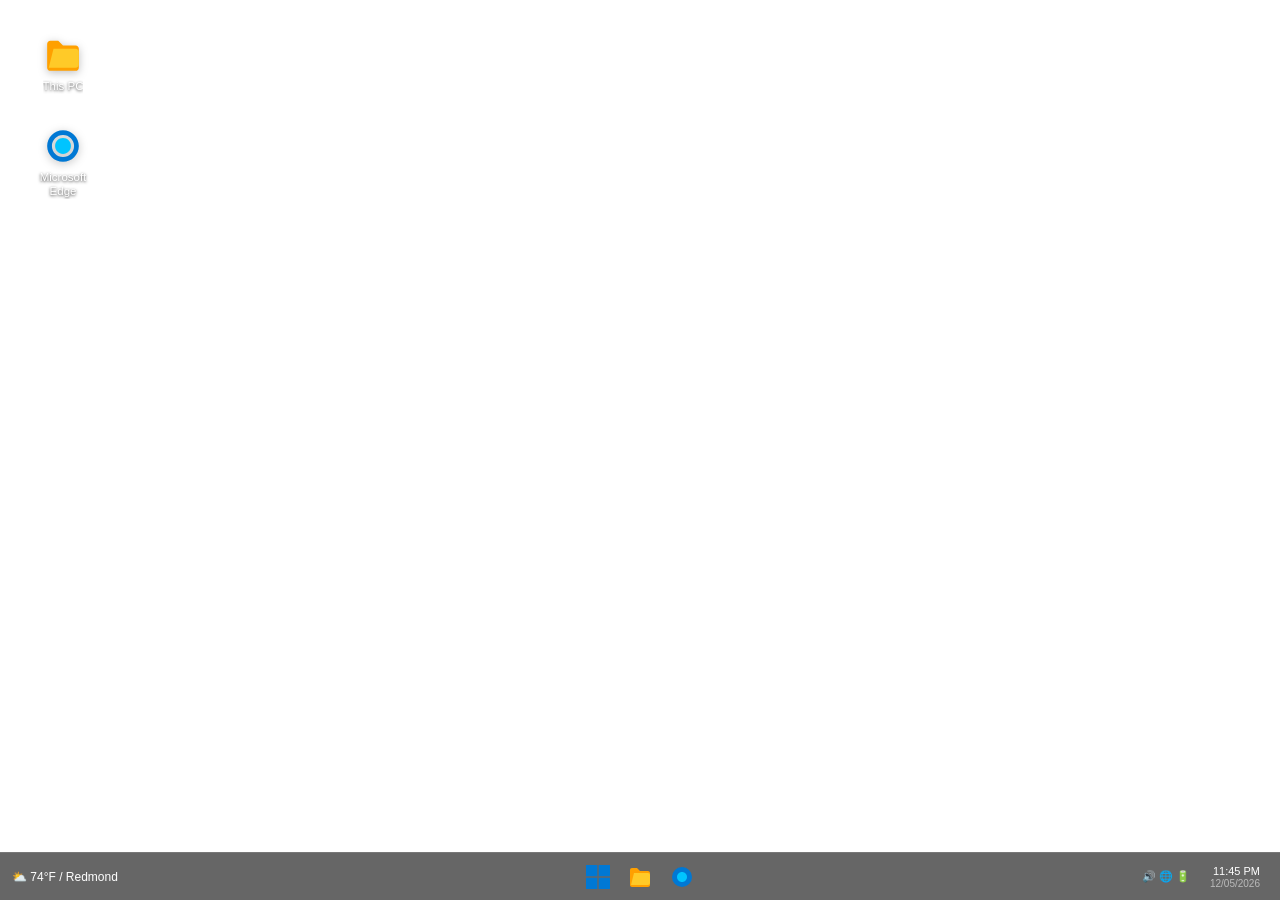
==== commit e297c631: "small improvements" ====
--- a/docs/desktop.html
+++ b/docs/desktop.html
@@ -6,13 +6,14 @@
     <title>Windows 11 Desktop (26H2)</title>
     <style>
         :root {
-            --taskbar-bg: rgba(20, 20, 20, 0.6);
-            --window-bg: rgba(25, 25, 25, 0.85);
-            --window-border: rgba(255, 255, 255, 0.1);
-            --accent-color: #0078d4;
+            --blur-bg: rgba(20, 20, 20, 0.65);
+            --window-bg: rgba(30, 30, 30, 0.8);
+            --card-bg: rgba(255, 255, 255, 0.06);
+            --card-hover: rgba(255, 255, 255, 0.1);
+            --border-light: rgba(255, 255, 255, 0.12);
             --text-main: #ffffff;
             --text-muted: rgba(255, 255, 255, 0.6);
-            --sidebar-bg: rgba(35, 35, 35, 0.6);
+            --accent-color: #0078d4;
         }
 
         * {
@@ -24,7 +25,7 @@
         }
 
         body {
-            font-family: 'Segoe UI', -apple-system, BlinkMacSystemFont, Roboto, sans-serif;
+            font-family: 'Segoe UI', -apple-system, BlinkMacSystemFont, sans-serif;
             background: url('https://images.unsplash.com/photo-1618005182384-a83a8bd57fbe?q=80&w=2564&auto=format&fit=crop') no-repeat center center fixed;
             background-size: cover;
             height: 100vh;
@@ -32,163 +33,361 @@
             color: var(--text-main);
         }
 
-        /* Desktop App Layout Workspace */
+        /* Desktop Workspace App Grid */
         .desktop-workspace {
-            position: relative;
-            height: calc(100vh - 56px);
+            position: absolute;
+            top: 0;
+            left: 0;
+            right: 0;
+            bottom: 48px;
             padding: 20px;
             display: flex;
             flex-direction: column;
-            gap: 10px;
+            gap: 8px;
             align-content: flex-start;
             flex-wrap: wrap;
+            z-index: 1;
         }
 
         .desktop-item {
             display: flex;
             flex-direction: column;
             align-items: center;
-            width: 90px;
-            padding: 10px 6px;
-            gap: 8px;
-            border-radius: 6px;
+            justify-content: center;
+            width: 86px;
+            height: 90px;
+            padding: 6px;
+            gap: 6px;
+            border-radius: 4px;
             cursor: pointer;
             text-align: center;
             border: 1px solid transparent;
-            transition: all 0.1s ease;
+            transition: background 0.1s, border-color 0.1s;
         }
 
         .desktop-item:hover {
-            background: rgba(255, 255, 255, 0.1);
+            background: rgba(255, 255, 255, 0.08);
             border-color: rgba(255, 255, 255, 0.05);
         }
 
         .desktop-item svg {
-            width: 42px;
-            height: 42px;
-            filter: drop-shadow(0 2px 4px rgba(0,0,0,0.3));
+            width: 38px;
+            height: 38px;
+            filter: drop-shadow(0 2px 4px rgba(0,0,0,0.25));
         }
 
         .desktop-item span {
+            font-size: 11.5px;
+            text-shadow: 0 1px 3px rgba(0,0,0,0.8);
+            line-height: 1.2;
+            display: -webkit-box;
+            -webkit-line-clamp: 2;
+            -webkit-box-orient: vertical;
+            overflow: hidden;
+        }
+
+        /* Robust Windows 11 Centered Taskbar */
+        .taskbar-container {
+            position: fixed;
+            bottom: 0;
+            left: 0;
+            right: 0;
+            height: 48px;
+            background: var(--blur-bg);
+            backdrop-filter: blur(30px);
+            -webkit-backdrop-filter: blur(30px);
+            border-top: 1px solid var(--border-light);
+            display: flex;
+            justify-content: space-between;
+            align-items: center;
+            padding: 0 12px;
+            z-index: 99999;
+        }
+
+        .taskbar-left {
+            display: flex;
+            align-items: center;
+            font-size: 12px;
+            min-width: 150px;
+        }
+
+        .taskbar-center {
+            position: absolute;
+            left: 50%;
+            transform: translateX(-50%);
+            display: flex;
+            align-items: center;
+            gap: 2px;
+            height: 100%;
+        }
+
+        .tb-icon {
+            width: 40px;
+            height: 40px;
+            display: flex;
+            align-items: center;
+            justify-content: center;
+            border-radius: 4px;
+            cursor: pointer;
+            transition: background 0.15s, transform 0.1s;
+        }
+
+        .tb-icon:hover {
+            background: rgba(255, 255, 255, 0.08);
+        }
+
+        .tb-icon:active {
+            transform: scale(0.95);
+        }
+
+        .tb-icon svg {
+            width: 24px;
+            height: 24px;
+        }
+
+        .taskbar-right {
+            display: flex;
+            align-items: center;
+            gap: 12px;
+            font-size: 11px;
+            text-align: right;
+            min-width: 150px;
+            justify-content: flex-end;
+        }
+
+        .system-tray-clock {
+            display: flex;
+            flex-direction: column;
+            align-items: flex-end;
+            cursor: pointer;
+            padding: 4px 8px;
+            border-radius: 4px;
+        }
+
+        .system-tray-clock:hover {
+            background: rgba(255, 255, 255, 0.08);
+        }
+
+        /* Advanced Deep-Feature Windows 11 Start Menu */
+        .start-menu-flyout {
+            position: fixed;
+            bottom: -640px;
+            left: 50%;
+            transform: translateX(-50%);
+            width: 520px;
+            height: 590px;
+            background: rgba(25, 25, 25, 0.82);
+            backdrop-filter: blur(30px);
+            -webkit-backdrop-filter: blur(30px);
+            border: 1px solid var(--border-light);
+            border-radius: 8px;
+            box-shadow: 0 20px 50px rgba(0,0,0,0.5);
+            transition: bottom 0.3s cubic-bezier(0.1, 0.9, 0.2, 1);
+            display: flex;
+            flex-direction: column;
+            overflow: hidden;
+            z-index: 99990;
+        }
+
+        .start-menu-flyout.open {
+            bottom: 60px;
+        }
+
+        .start-search-section {
+            padding: 24px 32px 16px 32px;
+        }
+
+        .start-search-box {
+            width: 100%;
+            padding: 8px 16px;
+            background: rgba(0, 0, 0, 0.3);
+            border: 1px solid var(--border-light);
+            border-bottom: 2px solid var(--accent-color);
+            border-radius: 4px;
+            color: #fff;
+            outline: none;
+            font-size: 13px;
+        }
+
+        .start-body-content {
+            flex: 1;
+            padding: 0 32px;
+            overflow-y: auto;
+        }
+
+        .start-section-header {
+            display: flex;
+            justify-content: space-between;
+            align-items: center;
+            margin-bottom: 14px;
+        }
+
+        .start-section-title {
+            font-size: 12.5px;
+            font-weight: 600;
+        }
+
+        .start-btn-more {
+            font-size: 11px;
+            background: rgba(255,255,255,0.08);
+            padding: 2px 8px;
+            border-radius: 4px;
+            cursor: pointer;
+        }
+
+        /* Pinned Grid Elements */
+        .pinned-apps-grid {
+            display: grid;
+            grid-template-columns: repeat(6, 1fr);
+            gap: 16px 8px;
+            margin-bottom: 28px;
+        }
+
+        .pinned-item {
+            display: flex;
+            flex-direction: column;
+            align-items: center;
+            text-align: center;
+            cursor: pointer;
+            gap: 6px;
+        }
+
+        .pinned-item svg {
+            width: 28px;
+            height: 28px;
+        }
+
+        .pinned-item span {
+            font-size: 11px;
+            color: rgba(255,255,255,0.9);
+            max-width: 70px;
+            white-space: nowrap;
+            overflow: hidden;
+            text-overflow: ellipsis;
+        }
+
+        /* Recommended File Elements */
+        .recommended-files-layout {
+            display: grid;
+            grid-template-columns: 1fr 1fr;
+            gap: 12px 24px;
+        }
+
+        .rec-item {
+            display: flex;
+            align-items: center;
+            gap: 12px;
+            padding: 6px 8px;
+            border-radius: 4px;
+            cursor: pointer;
+        }
+
+        .rec-item:hover {
+            background: var(--card-hover);
+        }
+
+        .rec-icon {
+            font-size: 20px;
+        }
+
+        .rec-text {
+            display: flex;
+            flex-direction: column;
+        }
+
+        .rec-title {
+            font-size: 11.5px;
+            font-weight: 500;
+        }
+
+        .rec-meta {
+            font-size: 10px;
+            color: var(--text-muted);
+        }
+
+        /* Start Footer User Drawer */
+        .start-footer-profile {
+            height: 64px;
+            background: rgba(15, 15, 15, 0.4);
+            border-top: 1px solid rgba(255,255,255,0.04);
+            padding: 0 32px;
+            display: flex;
+            justify-content: space-between;
+            align-items: center;
+        }
+
+        .profile-info-block {
+            display: flex;
+            align-items: center;
+            gap: 10px;
+            font-size: 12px;
+            font-weight: 500;
+        }
+
+        .profile-avatar {
+            width: 28px;
+            height: 28px;
+            background: #555;
+            border-radius: 50%;
+            display: flex;
+            align-items: center;
+            justify-content: center;
+            font-size: 12px;
+        }
+
+        .power-system-icon {
+            cursor: pointer;
+            opacity: 0.8;
+        }
+
+        .power-system-icon:hover {
+            opacity: 1;
+        }
+
+        /* App Window Infrastructure Shell */
+        .app-window {
+            position: absolute;
+            width: 740px;
+            height: 480px;
+            background: var(--window-bg);
+            backdrop-filter: blur(24px);
+            -webkit-backdrop-filter: blur(24px);
+            border: 1px solid var(--border-light);
+            border-radius: 8px;
+            box-shadow: 0 20px 45px rgba(0,0,0,0.45);
+            display: none;
+            flex-direction: column;
+            overflow: hidden;
+            z-index: 100;
+        }
+
+        .window-titlebar {
+            padding: 10px 14px;
+            background: rgba(10, 10, 10, 0.3);
+            display: flex;
+            justify-content: space-between;
+            align-items: center;
+            cursor: move;
+            border-bottom: 1px solid rgba(255,255,255,0.06);
+        }
+
+        .window-title {
             font-size: 12px;
             font-weight: 400;
-            text-shadow: 0 1px 3px rgba(0,0,0,0.8);
-            line-height: 1.3;
-        }
-
-        /* Centered Floating Windows 11 Dock Taskbar */
-        .taskbar-dock {
-            position: fixed;
-            bottom: 12px;
-            left: 50%;
-            transform: translateX(-50%);
-            height: 48px;
-            background: var(--taskbar-bg);
-            backdrop-filter: blur(24px);
-            -webkit-backdrop-filter: blur(24px);
-            border: 1px solid rgba(255, 255, 255, 0.1);
-            border-radius: 12px;
-            display: flex;
-            align-items: center;
-            padding: 0 8px;
-            gap: 4px;
-            box-shadow: 0 8px 32px rgba(0,0,0,0.4);
-            z-index: 9999;
-        }
-
-        .dock-segment {
-            display: flex;
-            align-items: center;
-            gap: 4px;
-            height: 100%;
-        }
-
-        .dock-divider {
-            width: 1px;
-            height: 24px;
-            background: rgba(255,255,255,0.15);
-            margin: 0 6px;
-        }
-
-        .dock-icon {
-            width: 40px;
-            height: 40px;
-            display: flex;
-            align-items: center;
-            justify-content: center;
-            border-radius: 8px;
-            cursor: pointer;
-            transition: all 0.2s cubic-bezier(0.2, 1, 0.2, 1);
-            position: relative;
-        }
-
-        .dock-icon:hover {
-            background: rgba(255, 255, 255, 0.08);
-            transform: translateY(-4px);
-        }
-
-        .dock-icon svg {
-            width: 26px;
-            height: 26px;
-        }
-
-        /* Real-time System Info Widget */
-        .system-tray-widget {
-            padding: 0 12px;
-            display: flex;
-            flex-direction: column;
-            align-items: center;
-            justify-content: center;
-            font-size: 11px;
-            color: rgba(255,255,255,0.9);
-            min-width: 70px;
-        }
-
-        /* High Fidelity Window Shell Components */
-        .app-window {
-            position: absolute;
-            width: 760px;
-            height: 490px;
-            background: var(--window-bg);
-            backdrop-filter: blur(20px);
-            -webkit-backdrop-filter: blur(20px);
-            border: 1px solid var(--window-border);
-            border-radius: 10px;
-            box-shadow: 0 24px 60px rgba(0,0,0,0.6);
-            display: none;
-            flex-direction: column;
-            overflow: hidden;
-            z-index: 100;
-        }
-
-        .window-titlebar {
-            padding: 12px 16px;
-            background: rgba(15, 15, 15, 0.4);
-            display: flex;
-            justify-content: space-between;
-            align-items: center;
-            cursor: move;
-            border-bottom: 1px solid rgba(255,255,255,0.05);
-        }
-
-        .window-title {
+            display: flex;
+            align-items: center;
+            gap: 6px;
+        }
+
+        .window-actions {
+            display: flex;
+            gap: 16px;
+        }
+
+        .action-btn {
+            cursor: pointer;
             font-size: 12px;
-            display: flex;
-            align-items: center;
-            gap: 8px;
-            font-weight: 500;
-        }
-
-        .window-actions {
-            display: flex;
-            gap: 14px;
-        }
-
-        .action-btn {
-            cursor: pointer;
-            font-size: 13px;
-            opacity: 0.6;
-            transition: opacity 0.1s;
+            opacity: 0.7;
         }
 
         .action-btn:hover {
@@ -196,84 +395,263 @@
         }
 
         .action-close:hover {
-            color: #ff5f56;
-        }
-
-        .window-content-split {
-            display: flex;
+            color: #ff453a;
+        }
+
+        .window-body {
             flex: 1;
-            height: calc(100% - 41px);
+            display: flex;
+            height: calc(100% - 38px);
         }
 
         .window-sidebar {
-            width: 190px;
-            background: var(--sidebar-bg);
-            padding: 14px;
-            display: flex;
-            flex-direction: column;
-            gap: 8px;
+            width: 170px;
+            background: rgba(20, 20, 20, 0.4);
+            padding: 12px;
+            display: flex;
+            flex-direction: column;
+            gap: 4px;
             border-right: 1px solid rgba(255,255,255,0.05);
         }
 
-        .sidebar-item {
-            padding: 8px 12px;
-            border-radius: 6px;
-            font-size: 12.5px;
-            cursor: pointer;
-            transition: background 0.15s;
-        }
-
-        .sidebar-item:hover, .sidebar-item.active {
-            background: rgba(255,255,255,0.06);
-        }
-
-        .window-view-pane {
-            padding: 24px;
+        .sidebar-link {
+            padding: 6px 10px;
+            border-radius: 4px;
+            font-size: 12px;
+            cursor: pointer;
+        }
+
+        .sidebar-link:hover, .sidebar-link.active {
+            background: rgba(255, 255, 255, 0.06);
+        }
+
+        .window-main-pane {
             flex: 1;
+            padding: 20px;
             overflow-y: auto;
-        }
-
-        /* Mock App Elements */
-        .browser-iframe-mock {
-            width: 100%;
-            height: 100%;
-            border: none;
-            background: #ffffff;
         }
     </style>
 </head>
 <body>
 
+    <!-- Desktop Layer App Node Layout Container Grid -->
     <main class="desktop-workspace">
-        <div class="desktop-item" onclick="toggleWindow('explorer-win')">
-            <svg viewBox="0 0 48 48" fill="none" xmlns="http://www.w3.org/2000/svg">
-                <path d="M4 10C4 7.79086 5.79086 6 8 6H18L24 12H40C42.2091 12 44 13.7909 44 16V40C44 42.2091 42.2091 44 40 44H8C5.79086 44 4 42.2091 4 40V10Z" fill="#FFA000"/>
-                <path d="M40 16H12L6 40H40C42.2091 40 44 38.2091 44 36V20C44 17.7909 42.2091 16 40 16Z" fill="#FFCA28"/>
-            </svg>
+        <div class="desktop-item" onclick="toggleWindow('explorer-window')">
+            <svg viewBox="0 0 48 48" fill="none"><path d="M4 10C4 7.79 5.79 6 8 6H18L24 12H40C42.2 12 44 13.79 44 16V40C44 42.2 42.2 44 40 44H8C5.79 44 4 42.2 4 40V10Z" fill="#FFA000"/><path d="M40 16H12L6 40H40C42.2 40 44 38.2 44 36V20C44 17.7 42.2 16 40 16Z" fill="#FFCA28"/></svg>
             <span>This PC</span>
         </div>
-
-        <div class="desktop-item" onclick="toggleWindow('edge-win')">
-            <svg viewBox="0 0 48 48" fill="none" xmlns="http://www.w3.org/2000/svg">
-                <path d="M24 4C12.95 4 4 12.95 4 24C4 35.05 12.95 44 24 44C35.05 44 44 35.05 44 24C44 12.95 35.05 4 24 4ZM24 38C16.28 38 10 31.72 10 24C10 16.28 16.28 10 24 10C31.72 10 38 16.28 38 24C38 31.72 31.72 38 24 38Z" fill="#0078D4"/>
-                <path d="M24 14C18.48 14 14 18.48 14 24C14 29.52 18.48 34 24 34C29.52 34 34 29.52 34 24C34 18.48 29.52 14 24 14Z" fill="#00C4FF"/>
-            </svg>
-            <span>Edge Browser</span>
+        <div class="desktop-item" onclick="toggleWindow('edge-window')">
+            <svg viewBox="0 0 48 48" fill="none"><path d="M24 4C12.95 4 4 12.95 4 24C4 35.05 12.95 44 24 44C35.05 44 44 35.05 44 24C44 12.95 35.05 4 24 4ZM24 38C16.28 38 10 31.72 10 24C10 16.28 16.28 10 24 10C31.72 10 38 16.28 38 24C38 31.72 31.72 38 24 38Z" fill="#0078D4"/><path d="M24 14C18.48 14 14 18.48 14 24C14 29.52 18.48 34 24 34C29.52 34 34 29.52 34 24C34 18.48 29.52 14 24 14Z" fill="#00C4FF"/></svg>
+            <span>Microsoft Edge</span>
         </div>
     </main>
 
-    <div class="app-window" id="explorer-win" style="top: 15%; left: 20%;">
-        <div class="window-titlebar" id="explorer-win-header">
+    <!-- App Window Framework Node: File Explorer -->
+    <div class="app-window" id="explorer-window" style="top: 14%; left: 18%;">
+        <div class="window-titlebar" id="explorer-window-header">
             <div class="window-title">📁 File Explorer</div>
-            <div class="window-actions">
-                <span class="action-btn action-close" onclick="toggleWindow('explorer-win')">✕</span>
-            </div>
-        </div>
-        <div class="window-content-split">
+            <div class="window-actions"><span class="action-btn action-close" onclick="toggleWindow('explorer-window')">✕</span></div>
+        </div>
+        <div class="window-body">
             <aside class="window-sidebar">
-                <div class="sidebar-item active">🏠 Quick Access</div>
-                <div class="sidebar-item">🖥️ Local Disk (C:)</div>
-                <div class="sidebar-item">📦 Cloud Repositories</div>
+                <div class="sidebar-link active">🏠 Home Workspace</div>
+                <div class="sidebar-link">🖥️ Local Disk (C:)</div>
+                <div class="sidebar-link">💾 Network Storage</div>
             </aside>
-            <div class="window-view-pane">
-                <h3 style="margin-bottom: 12px;">+            <div class="window-main-pane">
+                <h3 style="font-weight: 500; font-size: 16px;">System Environment Core</h3>
+                <p style="color: var(--text-muted); font-size: 12.5px; margin-top: 6px;">Windows 11 26H2 structural architecture validation active.</p>
+            </div>
+        </div>
+    </div>
+
+    <!-- App Window Framework Node: Microsoft Edge -->
+    <div class="app-window" id="edge-window" style="top: 10%; left: 22%; width: 800px; height: 520px;">
+        <div class="window-titlebar" id="edge-window-header">
+            <div class="window-title">🌐 Microsoft Edge Sandbox</div>
+            <div class="window-actions"><span class="action-btn action-close" onclick="toggleWindow('edge-window')">✕</span></div>
+        </div>
+        <div class="window-body" style="background: #fff; color: #000; padding: 40px; flex-direction: column; align-items: center; justify-content: center;">
+            <h2 style="color: #0078d4; font-weight: 600; margin-bottom: 8px;">Edge Integration Sandbox</h2>
+            <p style="color: #555; font-size: 13px;">Secure sandboxed localized browsing node initialized.</p>
+        </div>
+    </div>
+
+    <!-- Deep-Feature Authentic Pinned & Recommended Windows 11 Start Menu -->
+    <div class="start-menu-flyout" id="startMenuContainer">
+        <div class="start-search-section">
+            <input type="text" class="start-search-box" placeholder="Type here to search apps, files, and settings...">
+        </div>
+        
+        <div class="start-body-content">
+            <!-- Pinned Segment Box -->
+            <div class="start-section-header">
+                <span class="start-section-title">Pinned</span>
+                <span class="start-btn-more">All apps ❯</span>
+            </div>
+            
+            <div class="pinned-apps-grid">
+                <div class="pinned-item" onclick="toggleWindow('edge-window'); toggleStartMenu();">
+                    <svg viewBox="0 0 48 48" fill="none"><circle cx="24" cy="24" r="20" fill="#0078D4"/><path d="M24 14C18.48 14 14 18.48 14 24s4.48 10 10 10 10-4.48 10-10-4.48-10-10-10z" fill="#00C4FF"/></svg>
+                    <span>Edge</span>
+                </div>
+                <div class="pinned-item" onclick="toggleWindow('explorer-window'); toggleStartMenu();">
+                    <svg viewBox="0 0 48 48" fill="none"><path d="M4 10h40v30H4z" fill="#FFA000"/></svg>
+                    <span>Explorer</span>
+                </div>
+                <div class="pinned-item">
+                    <svg viewBox="0 0 24 24" fill="#5c5c5c"><rect width="24" height="24" rx="4"/></svg>
+                    <span>Settings</span>
+                </div>
+                <div class="pinned-item">
+                    <svg viewBox="0 0 24 24" fill="#3b5998"><rect width="24" height="24" rx="4"/></svg>
+                    <span>Terminal</span>
+                </div>
+                <div class="pinned-item">
+                    <svg viewBox="0 0 24 24" fill="#1e7145"><rect width="24" height="24" rx="4"/></svg>
+                    <span>Store</span>
+                </div>
+                <div class="pinned-item">
+                    <svg viewBox="0 0 24 24" fill="#d24726"><rect width="24" height="24" rx="4"/></svg>
+                    <span>Mail</span>
+                </div>
+            </div>
+
+            <!-- Recommended Content Segment Box -->
+            <div class="start-section-header">
+                <span class="start-section-title">Recommended</span>
+                <span class="start-btn-more">More ❯</span>
+            </div>
+
+            <div class="recommended-files-layout">
+                <div class="rec-item">
+                    <span class="rec-icon">📄</span>
+                    <div class="rec-text">
+                        <span class="rec-title">SystemConfig.json</span>
+                        <span class="rec-meta">Recently added update logs</span>
+                    </div>
+                </div>
+                <div class="rec-item">
+                    <span class="rec-icon">🖼️</span>
+                    <div class="rec-text">
+                        <span class="rec-title">WallpaperFluid.png</span>
+                        <span class="rec-meta">2 hours ago</span>
+                    </div>
+                </div>
+                <div class="rec-item">
+                    <span class="rec-icon">🗒️</span>
+                    <div class="rec-text">
+                        <span class="rec-title">Notes_26H2.txt</span>
+                        <span class="rec-meta">Yesterday at 4:12 PM</span>
+                    </div>
+                </div>
+                <div class="rec-item">
+                    <span class="rec-icon">🌐</span>
+                    <div class="rec-text">
+                        <span class="rec-title">GitHub Deployment</span>
+                        <span class="rec-meta">Active remote branch node</span>
+                    </div>
+                </div>
+            </div>
+        </div>
+
+        <!-- Start Footer Account Status Section -->
+        <div class="start-footer-profile">
+            <div class="profile-info-block">
+                <div class="profile-avatar">A</div>
+                <span>Administrator</span>
+            </div>
+            <div class="power-system-icon">⏻</div>
+        </div>
+    </div>
+
+    <!-- Solid Anchored Windows 11 Fluent Taskbar Layout Component -->
+    <footer class="taskbar-container">
+        <div class="taskbar-left">⛅ 74°F / Redmond</div>
+        
+        <div class="taskbar-center">
+            <!-- Centered Standard Win11 System Icon Nodes -->
+            <div class="tb-icon" onclick="toggleStartMenu()">
+                <svg viewBox="0 0 24 24" fill="#0078d4">
+                    <path d="M0 0h11.314v11.314H0V0zm12.686 0H24v11.314H12.686V0zM0 12.686h11.314V24H0V12.686zm12.686 0H24V24H12.686V12.686z"/>
+                </svg>
+            </div>
+            <div class="tb-icon" onclick="toggleWindow('explorer-window')">
+                <svg viewBox="0 0 48 48" fill="none"><path d="M4 10C4 7.79 5.79 6 8 6H18L24 12H40C42.2 12 44 13.79 44 16V40C44 42.2 42.2 44 40 44H8C5.79 44 4 42.2 4 40V10Z" fill="#FFA000"/><path d="M40 16H12L6 40H40C42.2 40 44 38.2 44 36V20C44 17.7 42.2 16 40 16Z" fill="#FFCA28"/></svg>
+            </div>
+            <div class="tb-icon" onclick="toggleWindow('edge-window')">
+                <svg viewBox="0 0 48 48" fill="none"><circle cx="24" cy="24" r="20" fill="#0078D4"/><path d="M24 14C18.48 14 14 18.48 14 24s4.48 10 10 10 10-4.48 10-10-4.48-10-10-10z" fill="#00C4FF"/></svg>
+            </div>
+        </div>
+
+        <div class="taskbar-right">
+            <span>🔊 🌐 🔋</span>
+            <div class="system-tray-clock">
+                <span id="systray-clock-time" style="font-weight: 500;">--:--</span>
+                <span id="systray-clock-date" style="color: rgba(255,255,255,0.55); font-size: 10px; margin-top: 1px;">----/--/--</span>
+            </div>
+        </div>
+    </footer>
+
+    <script>
+        // Precision Dynamic Real-Time Desktop Clock Loop
+        function synchronizeClock() {
+            const timeObj = new Date();
+            let hrs = timeObj.getHours();
+            let mins = timeObj.getMinutes();
+            let ampm = hrs >= 12 ? 'PM' : 'AM';
+            hrs = hrs % 12;
+            hrs = hrs ? hrs : 12;
+            mins = mins < 10 ? '0' + mins : mins;
+
+            document.getElementById('systray-clock-time').textContent = `${hrs}:${mins} ${ampm}`;
+            
+            const opt = { year: 'numeric', month: '2-digit', day: '2-digit' };
+            document.getElementById('systray-clock-date').textContent = timeObj.toLocaleDateString(undefined, opt);
+        }
+        setInterval(synchronizeClock, 1000);
+        synchronizeClock();
+
+        // System Flyout Mechanics
+        function toggleStartMenu() {
+            document.getElementById('startMenuContainer').classList.toggle('open');
+        }
+
+        function toggleWindow(id) {
+            const el = document.getElementById(id);
+            el.style.display = (el.style.display === 'flex') ? 'none' : 'flex';
+        }
+
+        // Window Move Event Listeners
+        registerDragSystem(document.getElementById("explorer-window"));
+        registerDragSystem(document.getElementById("edge-window"));
+
+        function registerDragSystem(el) {
+            let p1 = 0, p2 = 0, p3 = 0, p4 = 0;
+            const titlebar = document.getElementById(el.id + "-header");
+            if (titlebar) titlebar.onmousedown = startDrag;
+
+            function startDrag(e) {
+                if(e.target.classList.contains('action-btn')) return;
+                e.preventDefault();
+                p3 = e.clientX; p4 = e.clientY;
+                document.onmouseup = endDrag;
+                document.onmousemove = stepDrag;
+            }
+
+            function stepDrag(e) {
+                e.preventDefault();
+                p1 = p3 - e.clientX; p2 = p4 - e.clientY;
+                p3 = e.clientX; p4 = e.clientY;
+                el.style.top = (el.offsetTop - p2) + "px";
+                el.style.left = (el.offsetLeft - p1) + "px";
+            }
+
+            function endDrag() {
+                document.onmouseup = null;
+                document.onmousemove = null;
+            }
+        }
+    </script>
+</body>
+</html>
